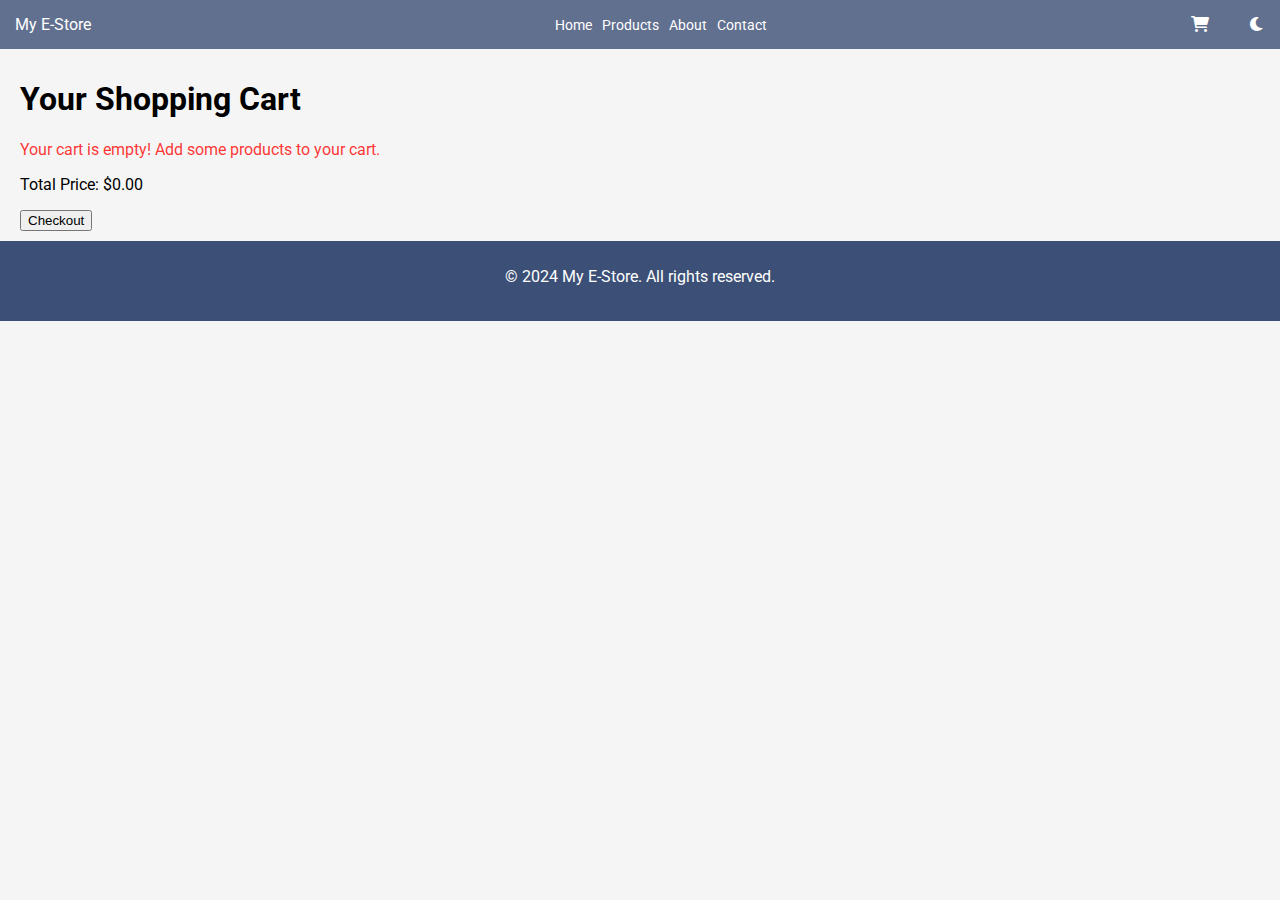
==== cart.html @ a89c625a "add files" ====
<!DOCTYPE html>
<html lang="en">
  <head>
    <meta charset="UTF-8" />
    <meta name="viewport" content="width=device-width, initial-scale=1.0" />
    <title>Shopping Cart</title>
    <link rel="stylesheet" href="index.css" />
    <link
      href="https://fonts.googleapis.com/css2?family=Roboto:wght@400;700&display=swap"
      rel="stylesheet"
    />
    <link
      rel="stylesheet"
      href="https://cdnjs.cloudflare.com/ajax/libs/font-awesome/6.0.0-beta3/css/all.min.css"
    />
    <script src="index.js" defer></script>
    <script src="cart.js" defer></script>
  </head>
  <body>
    <header>
      <div id="head" class="logo"><a href="/index.html">My E-Store</a></div>
      <nav>
        <ul class="nav-links">
          <li><a href="/index.html">Home</a></li>
          <li><a href="#products">Products</a></li>
          <li><a href="#about">About</a></li>
          <li><a href="#contact">Contact</a></li>
          <!-- <li><a href="cart.html">Cart</a></li> -->
        </ul>
        <div class="hamburger" id="hamburger">
          <i class="fas fa-bars"></i>
        </div>
        <div class="close-hamburger" id="close-hamburger" style="display: none">
          <i class="fas fa-times"></i>
        </div>
      </nav>
      <div class="controls">
        <div class="cart-icon">
          <a href="./cart.html"><i class="fas fa-shopping-cart"></i></a>
          <span id="cart-count" class="cart-count">0</span>
        </div>
        <div id="theme-toggle"><i class="fas fa-moon"></i></div>
      </div>
    </header>

    <main id="cart">
      <h1>Your Shopping Cart</h1>
      <div id="cart-items"></div>
      <p id="total-price"></p>
      <button id="checkout">Checkout</button>
    </main>

    <footer>
      <p>&copy; 2024 My E-Store. All rights reserved.</p>
    </footer>
  </body>
</html>
---- index.css ----
/* Base Styles */
html {
    scroll-behavior: smooth; /* Smooth scrolling for anchor links */
  }
  
  body {
    font-family: "Roboto", sans-serif;
    margin: 0;
    padding: 0;
    background-color: #f5f5f5;
    transition: background-color 0.3s, color 0.3s;
  }
  
  /* Header Styles */
  header {
    display: flex;
    justify-content: space-between;
    align-items: center;
    background-color: rgba(60, 79, 118, 0.8); /* Semi-transparent background */
    color: white;
    padding: 10px 20px; /* Standard padding */
    position: sticky; /* Make header sticky */
    top: 0; /* Stick to the top */
    z-index: 1000; /* Ensure it is above other content */
  }
  
  #head a {
    text-decoration: none;
    color: inherit;
    font-family: inherit;
  }
  
  /* Navigation Styles */
  nav {
    display: flex;
    align-items: center;
    position: relative; /* Position relative for stacking close icon */
  }
  
  nav ul {
    list-style: none;
    display: flex;
    gap: 15px;
    margin: 0; /* Remove default margin */
  }
  
  nav a {
    color: white;
    text-decoration: none;
  }
  
  /* Hamburger Menu Styles */
  .hamburger {
    display: none; /* Hidden by default */
    font-size: 24px;
    cursor: pointer;
  }
  
  .close-hamburger {
    display: none; /* Hidden by default */
    font-size: 24px;
    cursor: pointer;
    margin-left: 15px; /* Space between close icon and controls */
  }
  
  /* Control Buttons */
  .controls {
    display: flex;
    align-items: center;
    gap: 40px; /* Original gap */
  }
  
  .cart-icon,
  #theme-toggle {
    scale: 1;
  }
  
  .cart-icon:hover,
  #theme-toggle:hover {
    cursor: pointer;
    scale: 1.1;
  }
  
  .cart-icon {
    position: relative; /* Make it relative for absolute positioning of the count */
  }
  
  .cart-count {
    position: absolute;
    top: -5px; /* Adjust as necessary */
    right: -10px; /* Adjust as necessary */
    background-color: red; /* Color of the badge */
    color: white;
    border-radius: 50%; /* Round shape */
    padding: 2px 5px; /* Padding for better appearance */
    font-size: 0.75rem; /* Smaller font size */
    display: none; /* Initially hidden */
  }
  
  /* Main Content Styles */
  main {
    padding: 10px 20px;
  }
  
  .filter-section {
    padding: 20px;
  }
  
  .product-list {
    padding: 20px;
  }
  
  .product-grid {
    display: grid;
    grid-template-columns: repeat(auto-fill, minmax(250px, 1fr));
    gap: 20px;
  }
  
  /* Product Card Styles */
  .product-card {
    display: flex;
    flex-direction: column; /* Vertical layout */
    border: 1px solid #ddd;
    border-radius: 8px;
    overflow: hidden;
    background-color: white;
    transition: box-shadow 0.3s;
    height: 350px; /* Fixed height for uniformity */
    padding: 10px; /* Inner padding */
  }
  
  .product-image {
    width: 100%; /* Full width of the card */
    height: 50%; /* Adjust height to occupy half of the card */
    object-fit: contain; /* Maintain aspect ratio */
    margin-bottom: 10px; /* Space between image and details */
  }
  
  .product-details {
    display: flex;
    flex-direction: column;
    justify-content: center; /* Center content vertically */
    padding: 10px;
  }
  
  .product-card:hover {
    box-shadow: 0 4px 8px rgba(0, 0, 0, 0.2);
  }
  
  /* Button Styles */
  button {
    cursor: pointer;
  }
  
  /* Link Styles */
  a {
    text-decoration-line: none;
    cursor: pointer;
    font-family: inherit;
    color: inherit;
  }
  
  /* Message Styles */
  #message {
    margin-top: 20px;
    color: green;
  }
  
  #product-image {
    width: 300px;
  }
  
  /* Footer Styles */
  footer {
    text-align: center;
    padding: 10px; /* Standard padding */
    background-color: #3c4f76;
    color: white;
    height: 60px; /* Default height */
  }
  
  /* Dark Mode Styles */
  body.dark {
    background-color: #121212;
    color: white;
  }
  
  header.dark {
    background-color: #1e1e1e;
  }
  
  footer.dark {
    background-color: #1e1e1e;
  }
  
  .product-card.dark {
    background-color: #2c2c2c;
    border-color: #444;
  }
  
  /* Responsive Design */
  @media (max-width: 1440px) {
    header {
      padding: 15px;
    }
  
    nav ul {
      gap: 10px;
    }
  
    nav a {
      font-size: 0.9rem; /* Slightly smaller font size */
    }
  
    .controls {
      font-size: 1rem;
      gap: 40px;
    }
  
    .filter-section h2 {
      font-size: 1.2rem; /* Smaller font size for headings */
    }
  
    .product-list h2 {
      font-size: 1.5rem; /* Adjusted heading size */
    }
  
    .product-card h3 {
      font-size: 1.1rem; /* Smaller product name */
    }
  
    .product-card p {
      font-size: 0.9rem; /* Smaller price */
    }
  }
  
  @media (max-width: 768px) {
    .controls {
      gap: 24px; /* Keep horizontal layout and gap of 24px */
    }
  
    .product-card {
      height: auto; /* Allow card height to adjust for smaller screens */
    }
  }
  @media (max-width: 618px) {
    .product-grid {
      grid-template-columns: repeat(auto-fill, minmax(200px, 1fr)); /* Adjust card size */
      justify-items: center; /* Center the cards */
    }
  
    .product-card {
      width: 90%; /* Limit card width for better appearance */
      max-width: 300px; /* Set a max width for the card */
      margin: 0 auto; /* Center the card */
    }
  }
  
  @media (max-width: 480px) {
    header {
      height: 50px; /* Reduced height for small screens */
      padding: 5px 15px; /* Reduced padding */
    }
  
    nav ul {
      display: none; /* Hide by default */
      flex-direction: column; /* Stack links vertically */
      position: absolute;
      top: 60px; /* Position below the header */
      right: 0;
      background-color: #3c4f76;
      padding: 12px;
      width: 120px; /* Full width */
      max-height: 300px; /* Set a max height for the dropdown */
      overflow-y: auto; /* Allow scrolling if content exceeds max height */
      z-index: 10; /* Ensure it's above other content */
    }
  
    nav ul.active {
      display: flex; /* Show links when hamburger is clicked */
      border-radius: 8px;
      background-color: rgba(60, 79, 118, 0.8); /* Semi-transparent background */
    }
  
    .close-hamburger {
      display: block; /* Show close icon */
      position: relative;
      right: 18px;
      top: 70px;
      color: white; /* Match the text color */
      margin-bottom: 10px; /* Space below the close icon */
      text-align: right; /* Align text to the right */
      z-index: 10;
    }
  
    .hamburger {
      display: block; /* Show hamburger icon */
      position: absolute;
      right: 15px; /* Adjust positioning */
      z-index: 2; /* Higher z-index for visibility */
    }
  
    footer {
      height: 50px; /* Reduced height for small screens */
      padding: 5px; /* Reduced padding */
    }
  
    nav a {
      font-size: 0.8rem; /* Further reduce font size */
    }
  
    .filter-section h2,
    .product-list h2 {
      font-size: 1.2rem; /* Smaller font size */
    }
  
    .product-card h3 {
      font-size: 1rem; /* Smaller product name */
    }
  
    .product-card p {
      font-size: 0.8rem; /* Smaller price */
    }
  
    .controls {
      flex-direction: row; /* Keep controls horizontal */
      gap: 24px; /* Smaller gap between controls */
      position: absolute; /* Absolute position */
      right: 75px; /* Adjust position as needed */
      top: 20px; /* Place below the header */
      z-index: 1; /* Ensure controls are above other elements */
    }
  }
  
  @media (max-width: 375px) {
    header {
      flex-direction: row;
      align-items: flex-start; /* Align header items vertically */
      height: 50px; /* Maintain reduced height */
      padding: 5px 15px; /* Keep reduced padding */
    }
  
    nav a {
      font-size: 0.75rem; /* Further reduce font size for smaller screens */
      padding: 5px; /* Add padding for touch targets */
    }
  
    .filter-section h2,
    .product-list h2 {
      font-size: 1.2rem; /* Smaller font size for headings */
    }
  
    .product-card {
      height: auto; /* Allow card height to adjust */
      padding: 10px; /* Add padding for better spacing */
    }
  
    .product-card h3 {
      font-size: 0.9rem; /* Smaller product name */
    }
  
    .product-card p {
      font-size: 0.7rem; /* Smaller price */
    }
  
    .controls {
      flex-direction: row; /* Keep controls horizontal */
      gap: 24px; /* Smaller gap between controls */
      right: 75px; /* Adjust position as needed */
      top: 20px; /* Place below the header */
      z-index: 1; /* Ensure above other elements */
    }
  
    .hamburger {
      right: 15px; /* Ensure it remains visible */
      top: 12px;
      z-index: 2; /* Higher z-index for visibility */
    }
  
    #head {
      margin-top: 12px;
    }
  }
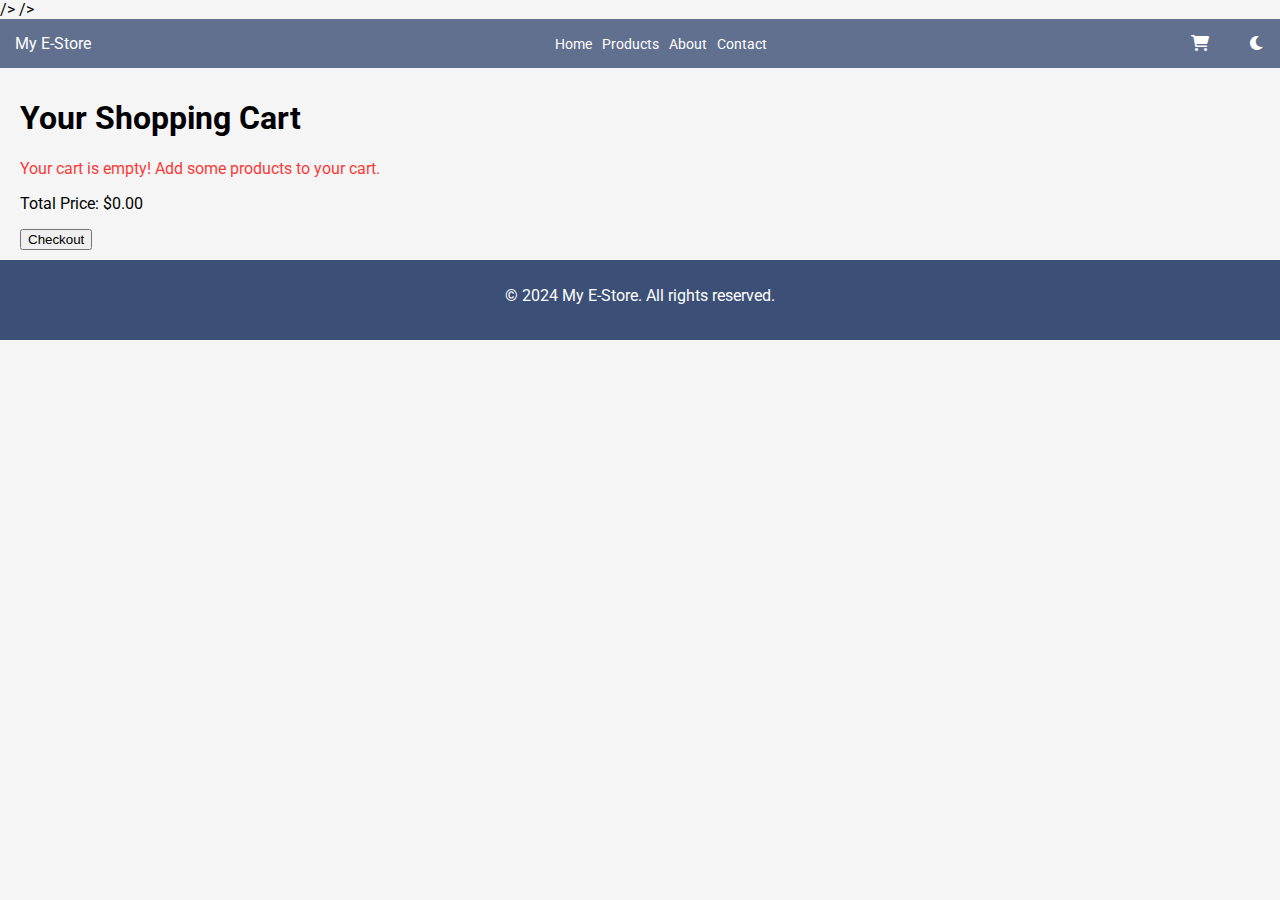
==== commit c8234367: "update file" ====
--- a/cart.html
+++ b/cart.html
@@ -4,54 +4,54 @@
     <meta charset="UTF-8" />
     <meta name="viewport" content="width=device-width, initial-scale=1.0" />
     <title>Shopping Cart</title>
-    <link rel="stylesheet" href="index.css" />
+    <link rel="stylesheet" href="index.css" /> <!-- Link to main CSS file -->
     <link
       href="https://fonts.googleapis.com/css2?family=Roboto:wght@400;700&display=swap"
-      rel="stylesheet"
+      rel="stylesheet" <!-- Link to Google Fonts -->
     />
     <link
       rel="stylesheet"
-      href="https://cdnjs.cloudflare.com/ajax/libs/font-awesome/6.0.0-beta3/css/all.min.css"
+      href="https://cdnjs.cloudflare.com/ajax/libs/font-awesome/6.0.0-beta3/css/all.min.css" <!-- Link to Font Awesome icons -->
     />
-    <script src="index.js" defer></script>
-    <script src="cart.js" defer></script>
+    <script src="index.js" defer></script> <!-- Link to main JavaScript file -->
+    <script src="cart.js" defer></script> <!-- Link to shopping cart JavaScript file -->
   </head>
   <body>
     <header>
-      <div id="head" class="logo"><a href="/index.html">My E-Store</a></div>
+      <div id="head" class="logo"><a href="/index.html">My E-Store</a></div> <!-- Store logo and link to homepage -->
       <nav>
         <ul class="nav-links">
-          <li><a href="/index.html">Home</a></li>
-          <li><a href="#products">Products</a></li>
-          <li><a href="#about">About</a></li>
-          <li><a href="#contact">Contact</a></li>
-          <!-- <li><a href="cart.html">Cart</a></li> -->
+          <li><a href="/index.html">Home</a></li> <!-- Link to Home -->
+          <li><a href="#products">Products</a></li> <!-- Link to Products section -->
+          <li><a href="#about">About</a></li> <!-- Link to About section -->
+          <li><a href="#contact">Contact</a></li> <!-- Link to Contact section -->
+          <!-- <li><a href="cart.html">Cart</a></li> --> <!-- Uncomment if a direct Cart link is needed -->
         </ul>
-        <div class="hamburger" id="hamburger">
+        <div class="hamburger" id="hamburger"> <!-- Hamburger menu for mobile view -->
           <i class="fas fa-bars"></i>
         </div>
-        <div class="close-hamburger" id="close-hamburger" style="display: none">
+        <div class="close-hamburger" id="close-hamburger" style="display: none"> <!-- Close icon for mobile view -->
           <i class="fas fa-times"></i>
         </div>
       </nav>
       <div class="controls">
         <div class="cart-icon">
-          <a href="./cart.html"><i class="fas fa-shopping-cart"></i></a>
-          <span id="cart-count" class="cart-count">0</span>
+          <a href="./cart.html"><i class="fas fa-shopping-cart"></i></a> <!-- Shopping cart icon -->
+          <span id="cart-count" class="cart-count">0</span> <!-- Cart item count -->
         </div>
-        <div id="theme-toggle"><i class="fas fa-moon"></i></div>
+        <div id="theme-toggle"><i class="fas fa-moon"></i></div> <!-- Theme toggle icon -->
       </div>
     </header>
 
     <main id="cart">
-      <h1>Your Shopping Cart</h1>
-      <div id="cart-items"></div>
-      <p id="total-price"></p>
-      <button id="checkout">Checkout</button>
+      <h1>Your Shopping Cart</h1> <!-- Main heading for the shopping cart -->
+      <div id="cart-items"></div> <!-- Container for displaying cart items -->
+      <p id="total-price"></p> <!-- Paragraph for displaying total price -->
+      <button id="checkout">Checkout</button> <!-- Checkout button -->
     </main>
 
     <footer>
-      <p>&copy; 2024 My E-Store. All rights reserved.</p>
+      <p>&copy; 2024 My E-Store. All rights reserved.</p> <!-- Footer with copyright information -->
     </footer>
   </body>
 </html>
--- a/index.css
+++ b/index.css
@@ -1,384 +1,384 @@
 /* Base Styles */
 html {
-    scroll-behavior: smooth; /* Smooth scrolling for anchor links */
-  }
-  
-  body {
-    font-family: "Roboto", sans-serif;
-    margin: 0;
-    padding: 0;
-    background-color: #f5f5f5;
-    transition: background-color 0.3s, color 0.3s;
-  }
-  
-  /* Header Styles */
+  scroll-behavior: smooth; /* Smooth scrolling for anchor links */
+}
+
+body {
+  font-family: "Roboto", sans-serif; /* Set font for the body */
+  margin: 0; /* Remove default margin */
+  padding: 0; /* Remove default padding */
+  background-color: #f5f5f5; /* Light gray background */
+  transition: background-color 0.3s, color 0.3s; /* Smooth transitions for theme changes */
+}
+
+/* Header Styles */
+header {
+  display: flex; /* Flexbox for layout */
+  justify-content: space-between; /* Space out header elements */
+  align-items: center; /* Center items vertically */
+  background-color: rgba(60, 79, 118, 0.8); /* Semi-transparent background */
+  color: white; /* Text color */
+  padding: 10px 20px; /* Standard padding */
+  position: sticky; /* Sticky positioning */
+  top: 0; /* Stick to the top */
+  z-index: 1000; /* Ensure it appears above other content */
+}
+
+#head a {
+  text-decoration: none; /* Remove underline from links */
+  color: inherit; /* Inherit color from parent */
+  font-family: inherit; /* Inherit font from parent */
+}
+
+/* Navigation Styles */
+nav {
+  display: flex; /* Flexbox for navigation layout */
+  align-items: center; /* Center items vertically */
+  position: relative; /* Relative positioning for stacking */
+}
+
+nav ul {
+  list-style: none; /* Remove bullet points */
+  display: flex; /* Horizontal layout for links */
+  gap: 15px; /* Space between links */
+  margin: 0; /* Remove default margin */
+}
+
+nav a {
+  color: white; /* Link color */
+  text-decoration: none; /* Remove underline from links */
+}
+
+/* Hamburger Menu Styles */
+.hamburger {
+  display: none; /* Hidden by default */
+  font-size: 24px; /* Icon size */
+  cursor: pointer; /* Pointer cursor on hover */
+}
+
+.close-hamburger {
+  display: none; /* Hidden by default */
+  font-size: 24px; /* Icon size */
+  cursor: pointer; /* Pointer cursor on hover */
+  margin-left: 15px; /* Space between close icon and controls */
+}
+
+/* Control Buttons */
+.controls {
+  display: flex; /* Flexbox for layout */
+  align-items: center; /* Center items vertically */
+  gap: 40px; /* Space between controls */
+}
+
+.cart-icon,
+#theme-toggle {
+  scale: 1; /* Initial scale */
+}
+
+.cart-icon:hover,
+#theme-toggle:hover {
+  cursor: pointer; /* Pointer cursor on hover */
+  scale: 1.1; /* Scale effect on hover */
+}
+
+.cart-icon {
+  position: relative; /* Relative positioning for badge */
+}
+
+.cart-count {
+  position: absolute; /* Absolute positioning */
+  top: -5px; /* Adjust badge position */
+  right: -10px; /* Adjust badge position */
+  background-color: red; /* Badge color */
+  color: white; /* Badge text color */
+  border-radius: 50%; /* Round shape */
+  padding: 2px 5px; /* Padding for badge */
+  font-size: 0.75rem; /* Smaller font size for badge */
+  display: none; /* Initially hidden */
+}
+
+/* Main Content Styles */
+main {
+  padding: 10px 20px; /* Padding for main content */
+}
+
+.filter-section {
+  padding: 20px; /* Padding for filter section */
+}
+
+.product-list {
+  padding: 20px; /* Padding for product list */
+}
+
+.product-grid {
+  display: grid; /* Use grid layout */
+  grid-template-columns: repeat(auto-fill, minmax(250px, 1fr)); /* Responsive columns */
+  gap: 20px; /* Space between grid items */
+}
+
+/* Product Card Styles */
+.product-card {
+  display: flex; /* Flexbox for card layout */
+  flex-direction: column; /* Vertical layout */
+  border: 1px solid #ddd; /* Border for card */
+  border-radius: 8px; /* Rounded corners */
+  overflow: hidden; /* Hide overflow */
+  background-color: white; /* Card background color */
+  transition: box-shadow 0.3s; /* Smooth shadow transition */
+  height: 350px; /* Fixed height for uniformity */
+  padding: 10px; /* Inner padding */
+}
+
+.product-image {
+  width: 100%; /* Full width of card */
+  height: 50%; /* Adjust height for image */
+  object-fit: contain; /* Maintain aspect ratio */
+  margin-bottom: 10px; /* Space between image and details */
+}
+
+.product-details {
+  display: flex; /* Flexbox for details layout */
+  flex-direction: column; /* Vertical layout */
+  justify-content: center; /* Center content vertically */
+  padding: 10px; /* Padding for details */
+}
+
+.product-card:hover {
+  box-shadow: 0 4px 8px rgba(0, 0, 0, 0.2); /* Shadow effect on hover */
+}
+
+/* Button Styles */
+button {
+  cursor: pointer; /* Pointer cursor on hover */
+}
+
+/* Link Styles */
+a {
+  text-decoration-line: none; /* Remove underline from links */
+  cursor: pointer; /* Pointer cursor on hover */
+  font-family: inherit; /* Inherit font from parent */
+  color: inherit; /* Inherit color from parent */
+}
+
+/* Message Styles */
+#message {
+  margin-top: 20px; /* Space above message */
+  color: green; /* Message color */
+}
+
+#product-image {
+  width: 300px; /* Width for product images */
+}
+
+/* Footer Styles */
+footer {
+  text-align: center; /* Center footer text */
+  padding: 10px; /* Standard padding */
+  background-color: #3c4f76; /* Footer background color */
+  color: white; /* Footer text color */
+  height: 60px; /* Default height */
+}
+
+/* Dark Mode Styles */
+body.dark {
+  background-color: #121212; /* Dark background for body */
+  color: white; /* Light text color */
+}
+
+header.dark {
+  background-color: #1e1e1e; /* Dark background for header */
+}
+
+footer.dark {
+  background-color: #1e1e1e; /* Dark background for footer */
+}
+
+.product-card.dark {
+  background-color: #2c2c2c; /* Dark background for product cards */
+  border-color: #444; /* Dark border for product cards */
+}
+
+/* Responsive Design */
+@media (max-width: 1440px) {
   header {
-    display: flex;
-    justify-content: space-between;
-    align-items: center;
-    background-color: rgba(60, 79, 118, 0.8); /* Semi-transparent background */
-    color: white;
-    padding: 10px 20px; /* Standard padding */
-    position: sticky; /* Make header sticky */
-    top: 0; /* Stick to the top */
-    z-index: 1000; /* Ensure it is above other content */
-  }
-  
-  #head a {
-    text-decoration: none;
-    color: inherit;
-    font-family: inherit;
-  }
-  
-  /* Navigation Styles */
-  nav {
-    display: flex;
-    align-items: center;
-    position: relative; /* Position relative for stacking close icon */
-  }
-  
+      padding: 15px; /* Adjust padding for smaller screens */
+  }
+
   nav ul {
-    list-style: none;
-    display: flex;
-    gap: 15px;
-    margin: 0; /* Remove default margin */
-  }
-  
+      gap: 10px; /* Reduce space between links */
+  }
+
   nav a {
-    color: white;
-    text-decoration: none;
-  }
-  
-  /* Hamburger Menu Styles */
-  .hamburger {
-    display: none; /* Hidden by default */
-    font-size: 24px;
-    cursor: pointer;
-  }
-  
-  .close-hamburger {
-    display: none; /* Hidden by default */
-    font-size: 24px;
-    cursor: pointer;
-    margin-left: 15px; /* Space between close icon and controls */
-  }
-  
-  /* Control Buttons */
+      font-size: 0.9rem; /* Slightly smaller font size */
+  }
+
   .controls {
-    display: flex;
-    align-items: center;
-    gap: 40px; /* Original gap */
-  }
-  
-  .cart-icon,
-  #theme-toggle {
-    scale: 1;
-  }
-  
-  .cart-icon:hover,
-  #theme-toggle:hover {
-    cursor: pointer;
-    scale: 1.1;
-  }
-  
-  .cart-icon {
-    position: relative; /* Make it relative for absolute positioning of the count */
-  }
-  
-  .cart-count {
-    position: absolute;
-    top: -5px; /* Adjust as necessary */
-    right: -10px; /* Adjust as necessary */
-    background-color: red; /* Color of the badge */
-    color: white;
-    border-radius: 50%; /* Round shape */
-    padding: 2px 5px; /* Padding for better appearance */
-    font-size: 0.75rem; /* Smaller font size */
-    display: none; /* Initially hidden */
-  }
-  
-  /* Main Content Styles */
-  main {
-    padding: 10px 20px;
-  }
-  
-  .filter-section {
-    padding: 20px;
-  }
-  
-  .product-list {
-    padding: 20px;
-  }
-  
+      font-size: 1rem; /* Control button size */
+      gap: 40px; /* Space between controls */
+  }
+
+  .filter-section h2 {
+      font-size: 1.2rem; /* Smaller font size for headings */
+  }
+
+  .product-list h2 {
+      font-size: 1.5rem; /* Adjusted heading size */
+  }
+
+  .product-card h3 {
+      font-size: 1.1rem; /* Smaller product name */
+  }
+
+  .product-card p {
+      font-size: 0.9rem; /* Smaller price */
+  }
+}
+
+@media (max-width: 768px) {
+  .controls {
+      gap: 24px; /* Keep horizontal layout with gap */
+  }
+
+  .product-card {
+      height: auto; /* Allow card height to adjust for smaller screens */
+  }
+}
+
+@media (max-width: 618px) {
   .product-grid {
-    display: grid;
-    grid-template-columns: repeat(auto-fill, minmax(250px, 1fr));
-    gap: 20px;
-  }
-  
-  /* Product Card Styles */
-  .product-card {
-    display: flex;
-    flex-direction: column; /* Vertical layout */
-    border: 1px solid #ddd;
-    border-radius: 8px;
-    overflow: hidden;
-    background-color: white;
-    transition: box-shadow 0.3s;
-    height: 350px; /* Fixed height for uniformity */
-    padding: 10px; /* Inner padding */
-  }
-  
-  .product-image {
-    width: 100%; /* Full width of the card */
-    height: 50%; /* Adjust height to occupy half of the card */
-    object-fit: contain; /* Maintain aspect ratio */
-    margin-bottom: 10px; /* Space between image and details */
-  }
-  
-  .product-details {
-    display: flex;
-    flex-direction: column;
-    justify-content: center; /* Center content vertically */
-    padding: 10px;
-  }
-  
-  .product-card:hover {
-    box-shadow: 0 4px 8px rgba(0, 0, 0, 0.2);
-  }
-  
-  /* Button Styles */
-  button {
-    cursor: pointer;
-  }
-  
-  /* Link Styles */
-  a {
-    text-decoration-line: none;
-    cursor: pointer;
-    font-family: inherit;
-    color: inherit;
-  }
-  
-  /* Message Styles */
-  #message {
-    margin-top: 20px;
-    color: green;
-  }
-  
-  #product-image {
-    width: 300px;
-  }
-  
-  /* Footer Styles */
-  footer {
-    text-align: center;
-    padding: 10px; /* Standard padding */
-    background-color: #3c4f76;
-    color: white;
-    height: 60px; /* Default height */
-  }
-  
-  /* Dark Mode Styles */
-  body.dark {
-    background-color: #121212;
-    color: white;
-  }
-  
-  header.dark {
-    background-color: #1e1e1e;
-  }
-  
-  footer.dark {
-    background-color: #1e1e1e;
-  }
-  
-  .product-card.dark {
-    background-color: #2c2c2c;
-    border-color: #444;
-  }
-  
-  /* Responsive Design */
-  @media (max-width: 1440px) {
-    header {
-      padding: 15px;
-    }
-  
-    nav ul {
-      gap: 10px;
-    }
-  
-    nav a {
-      font-size: 0.9rem; /* Slightly smaller font size */
-    }
-  
-    .controls {
-      font-size: 1rem;
-      gap: 40px;
-    }
-  
-    .filter-section h2 {
-      font-size: 1.2rem; /* Smaller font size for headings */
-    }
-  
-    .product-list h2 {
-      font-size: 1.5rem; /* Adjusted heading size */
-    }
-  
-    .product-card h3 {
-      font-size: 1.1rem; /* Smaller product name */
-    }
-  
-    .product-card p {
-      font-size: 0.9rem; /* Smaller price */
-    }
-  }
-  
-  @media (max-width: 768px) {
-    .controls {
-      gap: 24px; /* Keep horizontal layout and gap of 24px */
-    }
-  
-    .product-card {
-      height: auto; /* Allow card height to adjust for smaller screens */
-    }
-  }
-  @media (max-width: 618px) {
-    .product-grid {
       grid-template-columns: repeat(auto-fill, minmax(200px, 1fr)); /* Adjust card size */
       justify-items: center; /* Center the cards */
-    }
-  
-    .product-card {
+  }
+
+  .product-card {
       width: 90%; /* Limit card width for better appearance */
-      max-width: 300px; /* Set a max width for the card */
+      max-width: 300px; /* Max width for the card */
       margin: 0 auto; /* Center the card */
-    }
-  }
-  
-  @media (max-width: 480px) {
-    header {
+  }
+}
+
+@media (max-width: 480px) {
+  header {
       height: 50px; /* Reduced height for small screens */
       padding: 5px 15px; /* Reduced padding */
-    }
-  
-    nav ul {
+  }
+
+  nav ul {
       display: none; /* Hide by default */
       flex-direction: column; /* Stack links vertically */
-      position: absolute;
+      position: absolute; /* Position below the header */
       top: 60px; /* Position below the header */
-      right: 0;
-      background-color: #3c4f76;
-      padding: 12px;
+      right: 0; /* Align to the right */
+      background-color: #3c4f76; /* Background color for dropdown */
+      padding: 12px; /* Padding for dropdown */
       width: 120px; /* Full width */
-      max-height: 300px; /* Set a max height for the dropdown */
-      overflow-y: auto; /* Allow scrolling if content exceeds max height */
+      max-height: 300px; /* Max height for dropdown */
+      overflow-y: auto; /* Allow scrolling */
       z-index: 10; /* Ensure it's above other content */
-    }
-  
-    nav ul.active {
+  }
+
+  nav ul.active {
       display: flex; /* Show links when hamburger is clicked */
-      border-radius: 8px;
+      border-radius: 8px; /* Round corners for dropdown */
       background-color: rgba(60, 79, 118, 0.8); /* Semi-transparent background */
-    }
-  
-    .close-hamburger {
+  }
+
+  .close-hamburger {
       display: block; /* Show close icon */
-      position: relative;
-      right: 18px;
-      top: 70px;
-      color: white; /* Match the text color */
-      margin-bottom: 10px; /* Space below the close icon */
+      position: relative; /* Relative positioning */
+      right: 18px; /* Adjust positioning */
+      top: 70px; /* Position below header */
+      color: white; /* Match text color */
+      margin-bottom: 10px; /* Space below close icon */
       text-align: right; /* Align text to the right */
-      z-index: 10;
-    }
-  
-    .hamburger {
+      z-index: 10; /* Ensure above other content */
+  }
+
+  .hamburger {
       display: block; /* Show hamburger icon */
-      position: absolute;
+      position: absolute; /* Absolute positioning */
       right: 15px; /* Adjust positioning */
       z-index: 2; /* Higher z-index for visibility */
-    }
-  
-    footer {
+  }
+
+  footer {
       height: 50px; /* Reduced height for small screens */
       padding: 5px; /* Reduced padding */
-    }
-  
-    nav a {
+  }
+
+  nav a {
       font-size: 0.8rem; /* Further reduce font size */
-    }
-  
-    .filter-section h2,
-    .product-list h2 {
+  }
+
+  .filter-section h2,
+  .product-list h2 {
       font-size: 1.2rem; /* Smaller font size */
-    }
-  
-    .product-card h3 {
+  }
+
+  .product-card h3 {
       font-size: 1rem; /* Smaller product name */
-    }
-  
-    .product-card p {
+  }
+
+  .product-card p {
       font-size: 0.8rem; /* Smaller price */
-    }
-  
-    .controls {
+  }
+
+  .controls {
       flex-direction: row; /* Keep controls horizontal */
       gap: 24px; /* Smaller gap between controls */
       position: absolute; /* Absolute position */
       right: 75px; /* Adjust position as needed */
-      top: 20px; /* Place below the header */
-      z-index: 1; /* Ensure controls are above other elements */
-    }
-  }
-  
-  @media (max-width: 375px) {
-    header {
-      flex-direction: row;
+      top: 20px; /* Position below header */
+      z-index: 1; /* Ensure above other elements */
+  }
+}
+
+@media (max-width: 375px) {
+  header {
+      flex-direction: row; /* Keep horizontal layout */
       align-items: flex-start; /* Align header items vertically */
       height: 50px; /* Maintain reduced height */
       padding: 5px 15px; /* Keep reduced padding */
-    }
-  
-    nav a {
+  }
+
+  nav a {
       font-size: 0.75rem; /* Further reduce font size for smaller screens */
       padding: 5px; /* Add padding for touch targets */
-    }
-  
-    .filter-section h2,
-    .product-list h2 {
+  }
+
+  .filter-section h2,
+  .product-list h2 {
       font-size: 1.2rem; /* Smaller font size for headings */
-    }
-  
-    .product-card {
+  }
+
+  .product-card {
       height: auto; /* Allow card height to adjust */
       padding: 10px; /* Add padding for better spacing */
-    }
-  
-    .product-card h3 {
+  }
+
+  .product-card h3 {
       font-size: 0.9rem; /* Smaller product name */
-    }
-  
-    .product-card p {
+  }
+
+  .product-card p {
       font-size: 0.7rem; /* Smaller price */
-    }
-  
-    .controls {
+  }
+
+  .controls {
       flex-direction: row; /* Keep controls horizontal */
       gap: 24px; /* Smaller gap between controls */
       right: 75px; /* Adjust position as needed */
       top: 20px; /* Place below the header */
       z-index: 1; /* Ensure above other elements */
-    }
-  
-    .hamburger {
-      right: 15px; /* Ensure it remains visible */
-      top: 12px;
+  }
+
+  .hamburger {
+      right: 15px; /* Ensure visibility */
+      top: 12px; /* Adjust position */
       z-index: 2; /* Higher z-index for visibility */
-    }
-  
-    #head {
-      margin-top: 12px;
-    }
-  }
-  +  }
+
+  #head {
+      margin-top: 12px; /* Adjust margin for header */
+  }
+}
